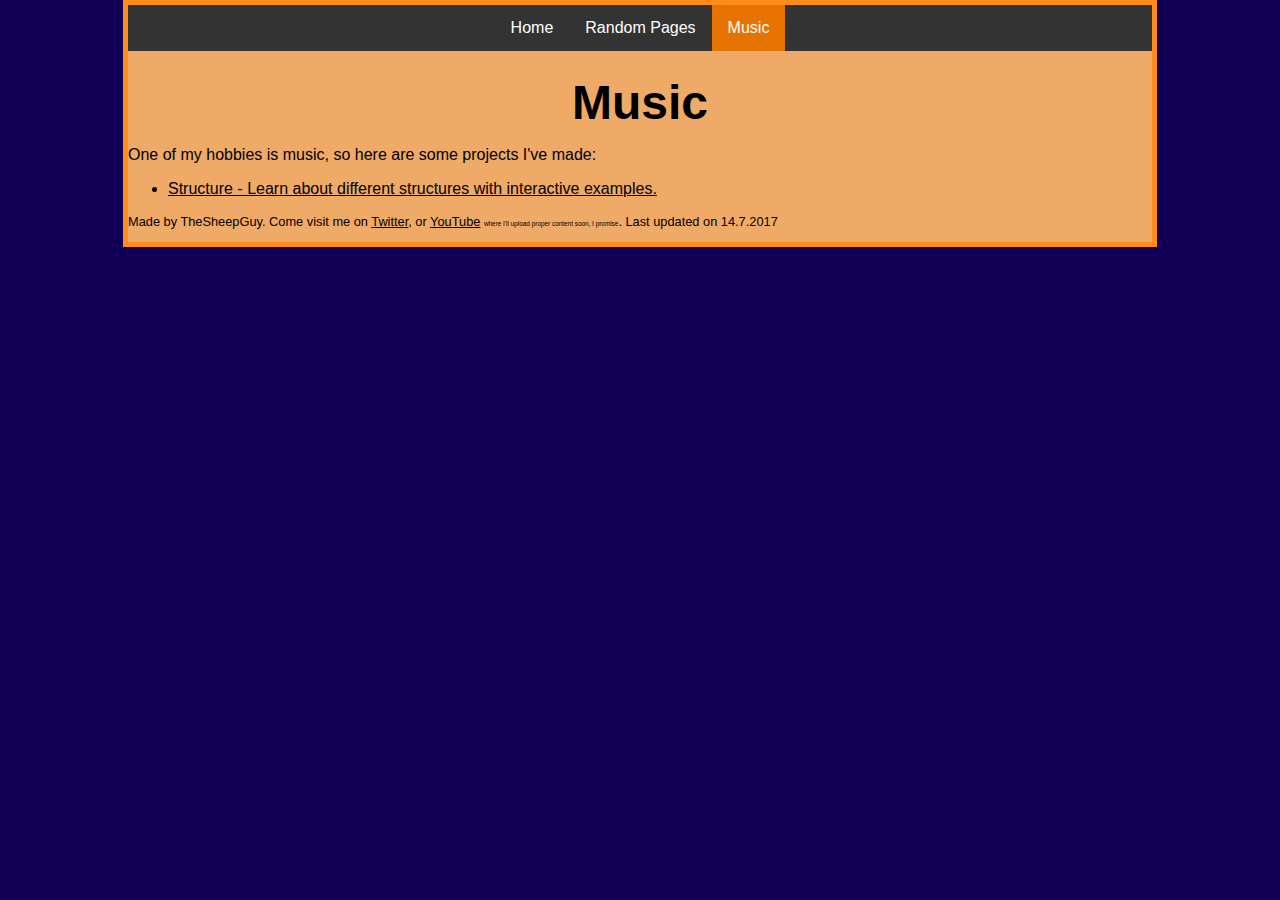
==== music/index.html @ 0653a08b "Added 'strucutre' page" ====
<!DOCTYPE html>
<html>
<head>
    <title>TheSheepGuy - Music</title>
    <meta name="keywords" content="TheSheepGuy, TheSheepGuy1, random, fun, nonsense">
    <meta name="description" content="Random sites.">
    <meta name="author" content="TheSheepGuy">
    <meta name="viewport" content="width=device-width, initial-scale=1.0">
    <meta charset="UTF-8">
    <link rel="stylesheet" type="text/css" href="../styleMain.css">
</head>
<body>
    <div class="content">
        <div class="navbar">
		    <ul class="navbar">
                <li class="navbar"><a href="../index.html" class="inactive">Home</a></li>
                <li class="navbar"><a href="../randompages/index.html" class="inactive">Random Pages</a></li>
                <li class="navbar"><a href="index.html" class="active">Music</a></li>
		    </ul>
	    </div>
        
        <h1>Music</h1>
        <p>One of my hobbies is music, so here are some projects I've made:</p>
        <ul>
            <li><a href="structure.html">Structure - Learn about different structures with interactive examples.</a></li>
        </ul>
        
        <!-- sM = Social Media -->
        <p class="small">Made by TheSheepGuy. Come visit me on <a href="https://twitter.com/thesheepguy1">Twitter</a>, or <a href="https://www.youtube.com/channel/UCTxOOpU2bGdThqPFrsUp7NQ">YouTube</a> <span class="evenSmaller">where I'll upload proper content soon, I promise</span>. Last updated on 14.7.2017</p>
    </div>
</body>
</html>
---- styleMain.css ----
*{
    color: #000;
    font-family: "Trebuchet MS", sans-serif;
}
html, body{
    margin: 0;
    padding 0;
    background-color: #105;
}
h1{
    text-align: center;
    margin: 0;
    padding-top: 0.5em;
    font-size: 3em;
}
h2{
    font-size: 1.5em;
}
p{
    text-align: justify;
}
a:hover{
    color: #e67300;
}
div.content{
    width: 80%;
    margin: 0 auto;
    background-color: #ea6;
    border: 5px solid #ff8c1a;
}
.evenSmaller{
    font-size: 0.5em;
}
.small{
    font-size: 0.8em;
}

/* Navbar */
div.navbar{
    text-align: center;
    background-color: #333;
}
ul.navbar{
    list-style-type: none;
    margin: 0;
    padding: 0;
    overflow: hidden;
    background-color: #333;
    display: inline-block;
    vertical-align: bottom;
}
li.navbar{
    float: left;
}
li.navbar a{
    display: block;
    color: white;
    text-align: center;
    padding: 14px 16px;
    text-decoration: none;
}
li.navbar a:hover:not(.active){
    background-color: #331a00;
}
a.active {
    background-color: #e67300;
}
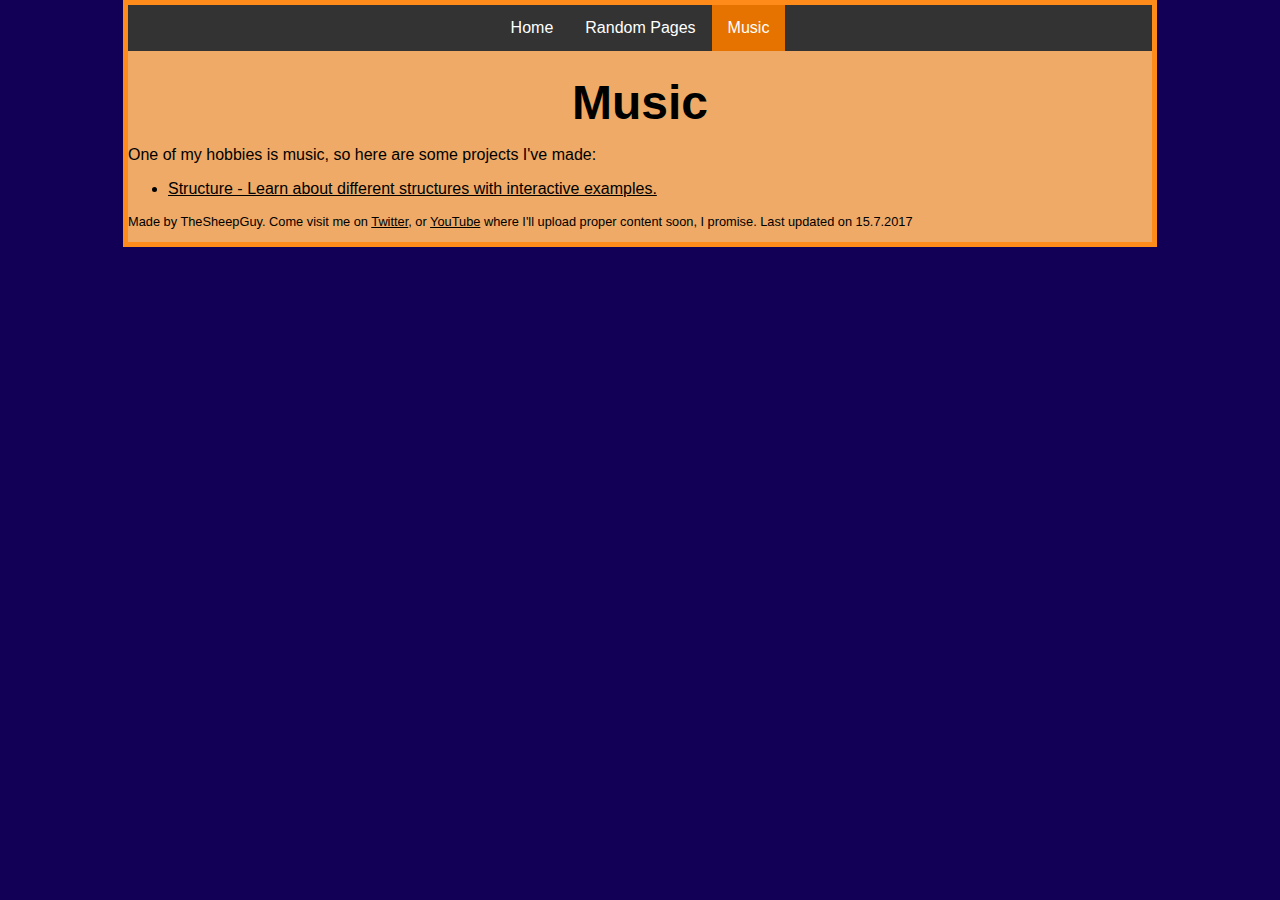
==== commit f9070b45: "Re-uploaded 'Structure' page" ====
--- a/music/index.html
+++ b/music/index.html
@@ -26,7 +26,7 @@
         </ul>
         
         <!-- sM = Social Media -->
-        <p class="small">Made by TheSheepGuy. Come visit me on <a href="https://twitter.com/thesheepguy1">Twitter</a>, or <a href="https://www.youtube.com/channel/UCTxOOpU2bGdThqPFrsUp7NQ">YouTube</a> <span class="evenSmaller">where I'll upload proper content soon, I promise</span>. Last updated on 14.7.2017</p>
+        <p class="small">Made by TheSheepGuy. Come visit me on <a href="https://twitter.com/thesheepguy1">Twitter</a>, or <a href="https://www.youtube.com/channel/UCTxOOpU2bGdThqPFrsUp7NQ">YouTube</a> <span class="evenSmaller">where I'll upload proper content soon, I promise</span>. Last updated on 15.7.2017</p>
     </div>
 </body>
 </html>--- a/styleMain.css
+++ b/styleMain.css
@@ -28,7 +28,7 @@
     background-color: #ea6;
     border: 5px solid #ff8c1a;
 }
-.evenSmaller{
+.evensmaller{
     font-size: 0.5em;
 }
 .small{
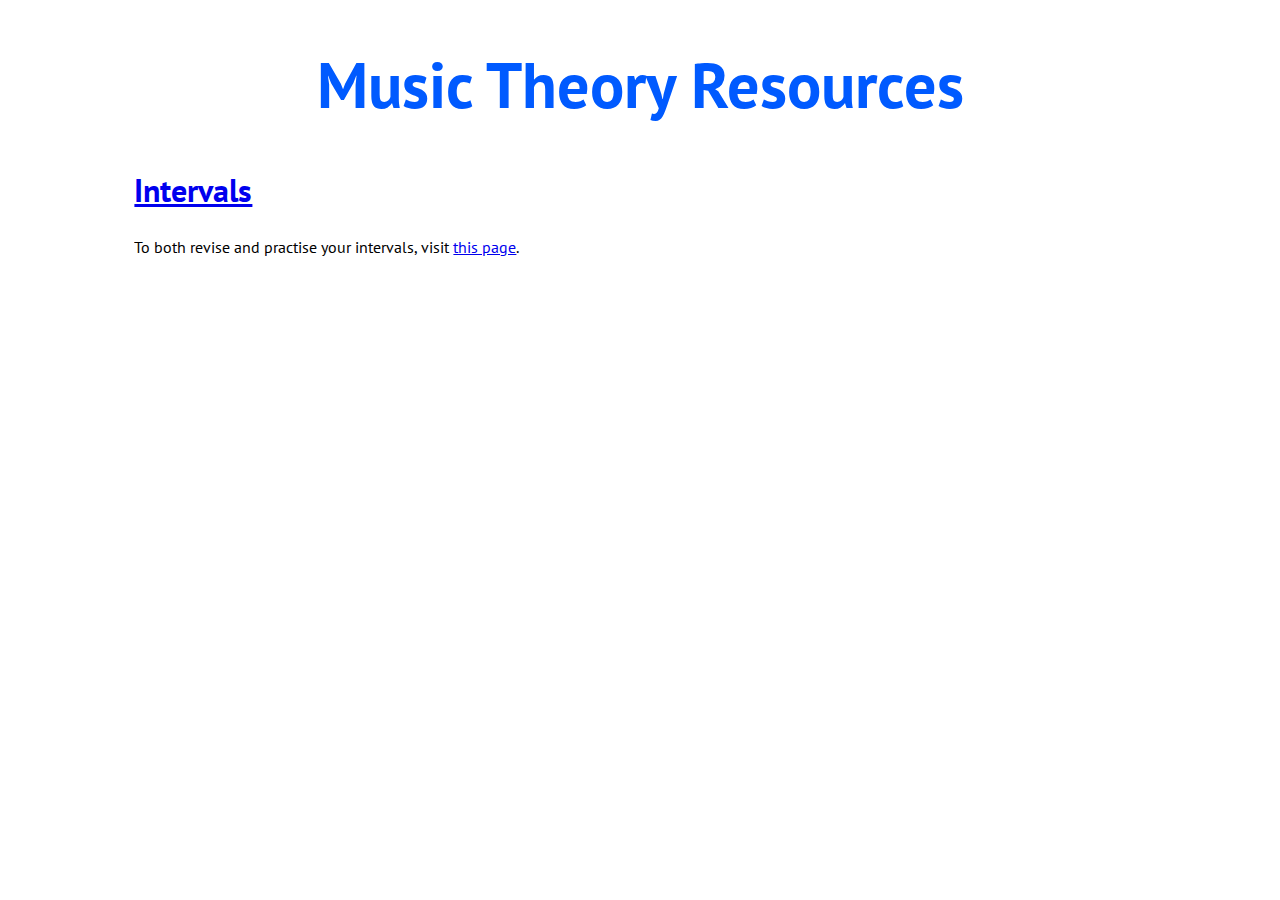
==== commit 13b60d57: "Interval Table Added" ====
--- a/music/index.html
+++ b/music/index.html
@@ -1,32 +1,21 @@
 <!DOCTYPE html>
 <html>
 <head>
-    <title>TheSheepGuy - Music</title>
-    <meta name="keywords" content="TheSheepGuy, TheSheepGuy1, random, fun, nonsense">
-    <meta name="description" content="Random sites.">
-    <meta name="author" content="TheSheepGuy">
+    <title>Home - Sheep's Theory Resources</title>
+    <meta name="keywords" content="music, theory, thesheepguy">
+    <meta name="description" content="Music Theory Resource, by TheSheepGuy.">
+    <meta name="author" content='Patrick "TheSheepGuy" Ausel'>
     <meta name="viewport" content="width=device-width, initial-scale=1.0">
     <meta charset="UTF-8">
-    <link rel="stylesheet" type="text/css" href="../styleMain.css">
+    <link rel="stylesheet" href="style.css">
 </head>
+
 <body>
     <div class="content">
-        <div class="navbar">
-		    <ul class="navbar">
-                <li class="navbar"><a href="../index.html" class="inactive">Home</a></li>
-                <li class="navbar"><a href="../randompages/index.html" class="inactive">Random Pages</a></li>
-                <li class="navbar"><a href="index.html" class="active">Music</a></li>
-		    </ul>
-	    </div>
-        
-        <h1>Music</h1>
-        <p>One of my hobbies is music, so here are some projects I've made:</p>
-        <ul>
-            <li><a href="structure.html">Structure - Learn about different structures with interactive examples.</a></li>
-        </ul>
-        
-        <!-- sM = Social Media -->
-        <p class="small">Made by TheSheepGuy. Come visit me on <a href="https://twitter.com/thesheepguy1">Twitter</a>, or <a href="https://www.youtube.com/channel/UCTxOOpU2bGdThqPFrsUp7NQ">YouTube</a> <span class="evenSmaller">where I'll upload proper content soon, I promise</span>. Last updated on 15.7.2017</p>
+        <h1>Music Theory Resources</h1>
+
+        <h2><a href="intervals.html">Intervals</a></h2>
+        <p>To both revise and practise your intervals, visit <a href="intervals.html">this page</a>.</p>
     </div>
 </body>
 </html>--- a/music/style.css
+++ b/music/style.css
@@ -0,0 +1,76 @@
+@import url('https://fonts.googleapis.com/css?family=PT+Sans:400,400i,700');
+
+/*Text formatting*/
+* {
+    font-family: "PT Sans", "Trebuchet MS", "Lucida Sans Unicode", "Lucida Grande", "Lucida Sans", Arial, sans-serif;
+}
+h1 {
+    color: rgb(0, 90, 255);
+    font-size: 4em;
+    text-align: center;
+}
+h2 {
+    font-size: 2em;
+}
+
+div.content {
+    width: 80%;
+    margin: 0 auto;
+}
+
+/*Table*/
+table {
+    text-align: center;
+    vertical-align: middle;
+    table-layout: auto;
+    width: 90%;
+    margin: 0 auto;
+    border-collapse: collapse;
+    border: 3px solid blue;
+    table-layout: fixed;
+}
+th {
+    border-bottom: 2px solid blue;
+    border-right: 1px solid blue;
+}
+td {
+    border: 1px solid blue;
+    height: 100%;
+}
+th, td {
+    padding: 2px;
+}
+table img {
+    width: 100%;
+    height: auto;
+}
+table button {
+    width: 50%;
+    height: 50%;
+    font-size: 1.5em;
+}
+table button:hover {
+    background-color: blue;
+}
+table button:active {
+    background-color: rgb(0, 90, 255);
+    border-color: rgb(0, 90, 255);
+}
+
+button {
+    background-color: rgb(0, 90, 255);
+    border: 3px solid blue;
+    color: white;
+    font-size: 1em;
+}
+button:hover {
+    background-color: blue;
+}
+button:active {
+    background-color: rgb(0, 90, 255);
+    border-color: rgb(0, 90, 255);
+}
+
+.hidden {
+    display: none;
+}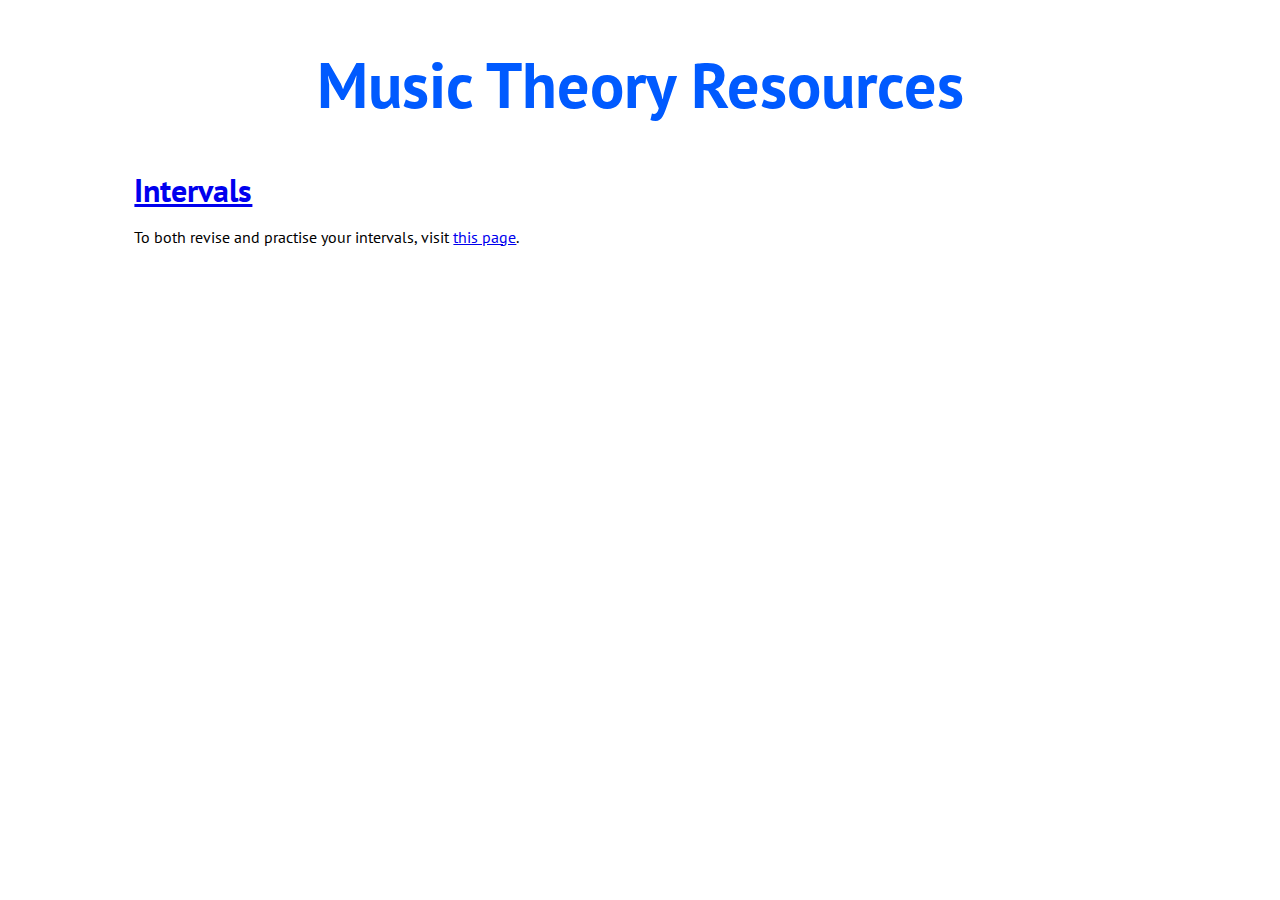
==== commit 47161fed: "Converted Tabs to Spaces and Added How To Work Out Intervals" ====
--- a/music/index.html
+++ b/music/index.html
@@ -1,21 +1,21 @@
 <!DOCTYPE html>
 <html>
 <head>
-    <title>Home - Sheep's Theory Resources</title>
-    <meta name="keywords" content="music, theory, thesheepguy">
-    <meta name="description" content="Music Theory Resource, by TheSheepGuy.">
-    <meta name="author" content='Patrick "TheSheepGuy" Ausel'>
-    <meta name="viewport" content="width=device-width, initial-scale=1.0">
-    <meta charset="UTF-8">
-    <link rel="stylesheet" href="style.css">
+	<title>Home - Sheep's Theory Resources</title>
+	<meta name="keywords" content="music, theory, thesheepguy">
+	<meta name="description" content="Music Theory Resource, by TheSheepGuy.">
+	<meta name="author" content='Patrick "TheSheepGuy" Ausel'>
+	<meta name="viewport" content="width=device-width, initial-scale=1.0">
+	<meta charset="UTF-8">
+	<link rel="stylesheet" href="style.css">
 </head>
 
 <body>
-    <div class="content">
-        <h1>Music Theory Resources</h1>
+	<div class="content">
+		<h1>Music Theory Resources</h1>
 
-        <h2><a href="intervals.html">Intervals</a></h2>
-        <p>To both revise and practise your intervals, visit <a href="intervals.html">this page</a>.</p>
-    </div>
+		<h2><a href="intervals.html">Intervals</a></h2>
+		<p>To both revise and practise your intervals, visit <a href="intervals.html">this page</a>.</p>
+	</div>
 </body>
 </html>--- a/music/style.css
+++ b/music/style.css
@@ -2,75 +2,84 @@
 
 /*Text formatting*/
 * {
-    font-family: "PT Sans", "Trebuchet MS", "Lucida Sans Unicode", "Lucida Grande", "Lucida Sans", Arial, sans-serif;
+	font-family: "PT Sans", "Trebuchet MS", "Lucida Sans Unicode", "Lucida Grande", "Lucida Sans", Arial, sans-serif;
+	text-align: justify;
 }
 h1 {
-    color: rgb(0, 90, 255);
-    font-size: 4em;
-    text-align: center;
+	color: rgb(0, 90, 255);
+	font-size: 4em;
+	text-align: center;
 }
 h2 {
-    font-size: 2em;
+	font-size: 2em;
+	margin-bottom: 0;
+}
+hr {
+	color: rgb(0, 90, 255);
 }
 
 div.content {
-    width: 80%;
-    margin: 0 auto;
+	width: 80%;
+	margin: 0 auto;
 }
 
 /*Table*/
 table {
-    text-align: center;
-    vertical-align: middle;
-    table-layout: auto;
-    width: 90%;
-    margin: 0 auto;
-    border-collapse: collapse;
-    border: 3px solid blue;
-    table-layout: fixed;
+	text-align: center;
+	vertical-align: middle;
+	table-layout: auto;
+	width: 90%;
+	margin: 0 auto;
+	border-collapse: collapse;
+	border: 3px solid blue;
+	table-layout: fixed;
+	font-size: 1.25em;
 }
 th {
-    border-bottom: 2px solid blue;
-    border-right: 1px solid blue;
+	border-bottom: 2px solid blue;
+	border-right: 1px solid blue;
 }
 td {
-    border: 1px solid blue;
-    height: 100%;
+	border: 1px solid blue;
+	height: 100%;
 }
 th, td {
-    padding: 2px;
+	padding: 2px;
+	text-align: center;
 }
 table img {
-    width: 100%;
-    height: auto;
+	width: 100%;
+	height: auto;
 }
 table button {
-    width: 50%;
-    height: 50%;
-    font-size: 1.5em;
+	width: 50%;
+	height: 50%;
+	font-size: 1em;
+	text-align: center;
 }
 table button:hover {
-    background-color: blue;
+	background-color: blue;
 }
 table button:active {
-    background-color: rgb(0, 90, 255);
-    border-color: rgb(0, 90, 255);
+	background-color: rgb(0, 90, 255);
+	border-color: rgb(0, 90, 255);
 }
 
 button {
-    background-color: rgb(0, 90, 255);
-    border: 3px solid blue;
-    color: white;
-    font-size: 1em;
+	background-color: rgb(0, 90, 255);
+	border: 3px solid blue;
+	color: white;
+	font-size: 1em;
+	text-align: center;
 }
 button:hover {
-    background-color: blue;
+	background-color: blue;
 }
 button:active {
-    background-color: rgb(0, 90, 255);
-    border-color: rgb(0, 90, 255);
+	background-color: rgb(0, 90, 255);
+	border-color: rgb(0, 90, 255);
 }
 
 .hidden {
-    display: none;
+	display: none;
 }